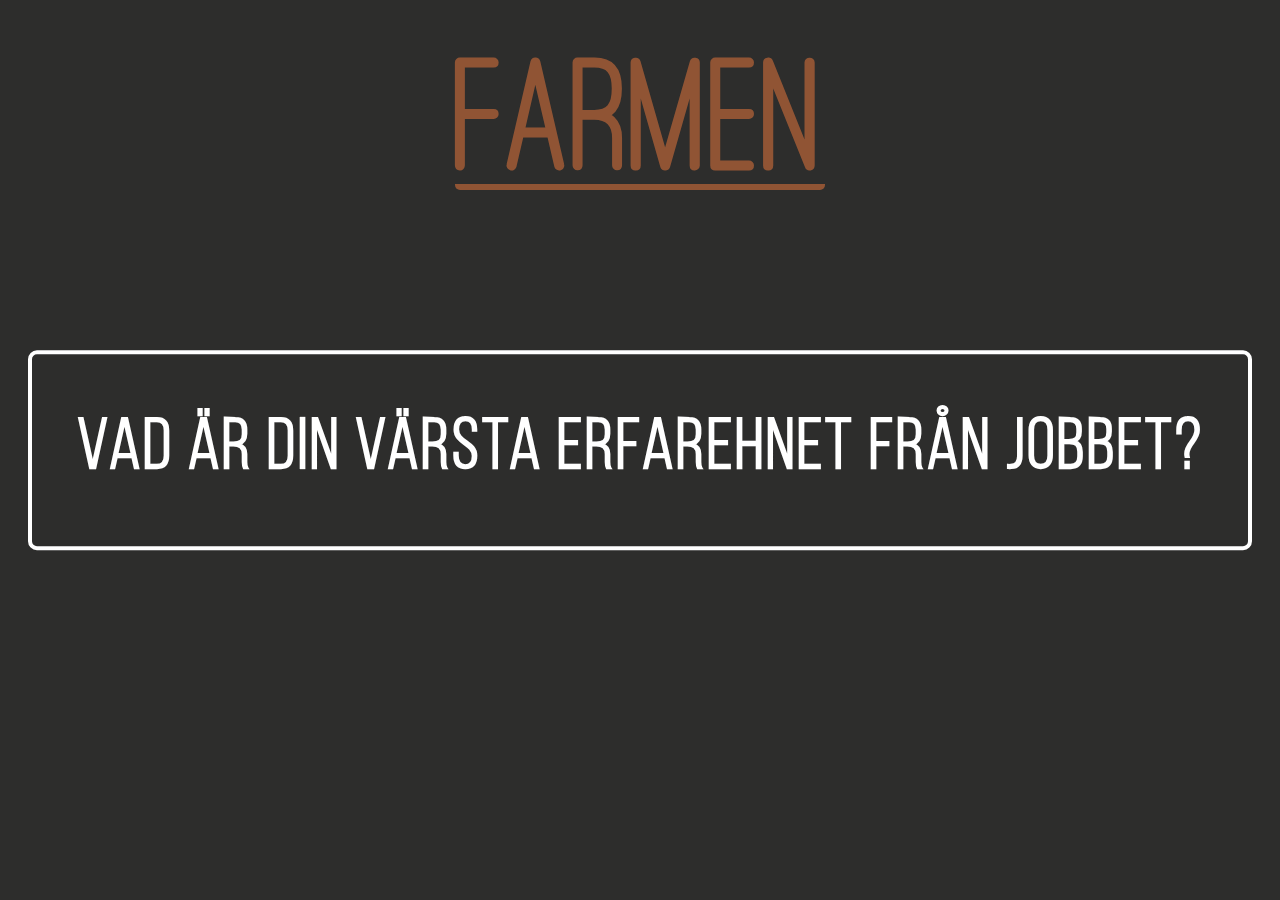
==== html/index.html @ a0e46ec2 "Event" ====
<!DOCTYPE html>
<html lang="en">
    <head>
        
        <link rel="stylesheet" type="text/css"  href="style.css">
        <link rel="stylesheet" type="text/css"  href="vendors/css/ionicons.min.css">
        <link href="https://fonts.googleapis.com/css?family=Lato:100,300,300i,400,400i,300italic" rel="stylesheet">
        
        <title>FARMEN</title>
    </head>
    <body>   
        <h1>FARMEN</h1>
        <div class="ask">
            <h2>Vad är din värsta erfarehnet från jobbet?</h2>
        </div>
    </body>
</html>
---- html/style.css ----
@font-face {
    font-family: BNb;
    src: url('BebasNeueBook.otf');
}
@font-face {
    font-family: BN;
    src: url('BebasNeueRegular.otf');
}
@font-face {
    font-family: Volvo;
    src: url('VolvoBroad.otf');
}
@font-face {
    font-family: OS;
    src: url('OstrichSansRounded-Medium.otf');
}
@font-face {
    font-family: OSh;
    src: url('OstrichSans-Heavy.otf');
}

h1 {
    opacity: 0.5;
    font-family: OS;
    color: #fff;
    font-size: 1000%;
    position: absolute;
    transform: translate(-50%, -50%);
    left: 50%;
    border-bottom: 6px solid #fff;
    line-height: 90%;
    border-radius: 5px;
    color: #f37c3d;
    border-color: #f37c3d;
    letter-spacing: 3px;
}

h2 {
    font-family: BNb;
    text-transform: uppercase;
}

.ask {
    position: absolute;
    left: 50%;
    top: 50%;
    transform: translate(-50%, -50%);
    color: #fff;
    font-size: 300%;
    letter-spacing: 3px;
    width: 95%;
    text-align: center;
    border-radius: 9px;
    border: 4px #fff solid;
    padding: 0;
}

body {
    background-color: #2d2d2c;
}
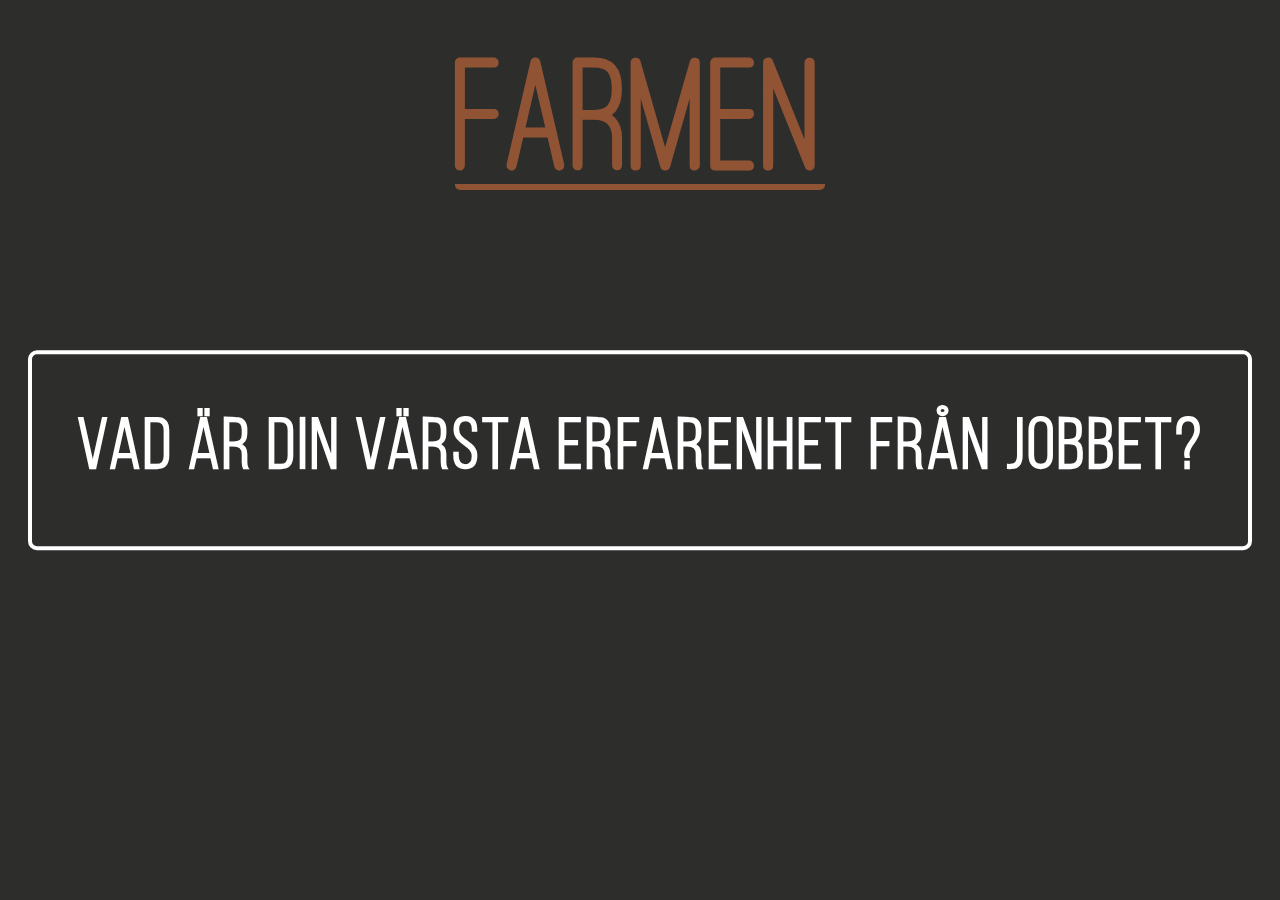
==== commit 24fcda58: "Typo Fix" ====
--- a/html/index.html
+++ b/html/index.html
@@ -11,7 +11,7 @@
     <body>   
         <h1>FARMEN</h1>
         <div class="ask">
-            <h2>Vad är din värsta erfarehnet från jobbet?</h2>
+            <h2>Vad är din värsta erfarenhet från jobbet?</h2>
         </div>
     </body>
 </html>